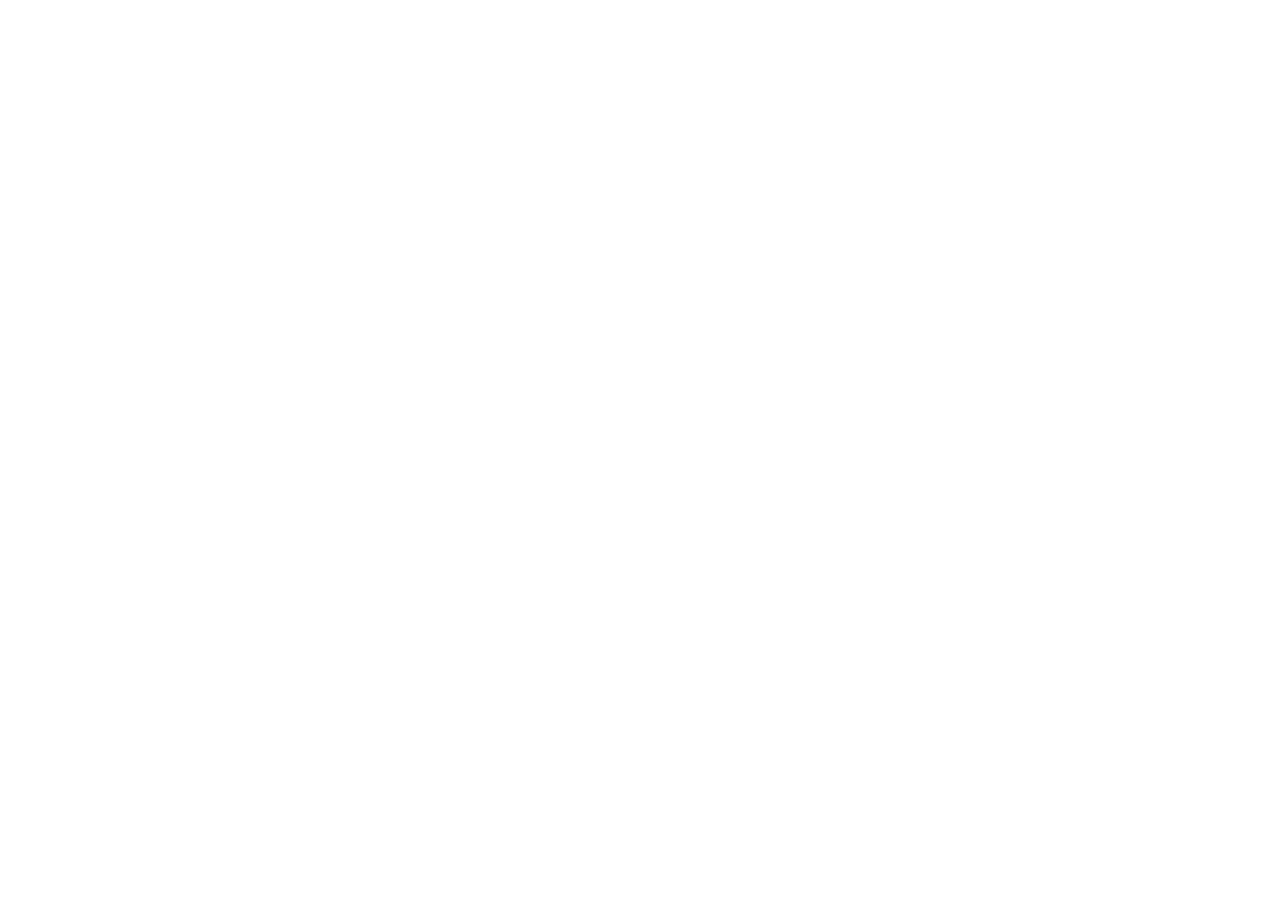
==== index.html @ 2dc1a61f "struttura pagina" ====
<!DOCTYPE html>
<html lang="en">
<head>
    <meta charset="UTF-8">
    <meta http-equiv="X-UA-Compatible" content="IE=edge">
    <meta name="viewport" content="width=device-width, initial-scale=1.0">
    <title>The Booleaner</title>
</head>
<body>

    <!-- header -->
    <header>
        
    </header>
    <!-- /header -->

    <!-- main -->
    <main>
       
     <!-- sezione notizia -->
     <section>

     </section>
     <!-- /notizia -->

     <!-- sezione correlati -->
     <section>

     </section>

    </main>
    <!-- /main -->

    
</body>
</html>
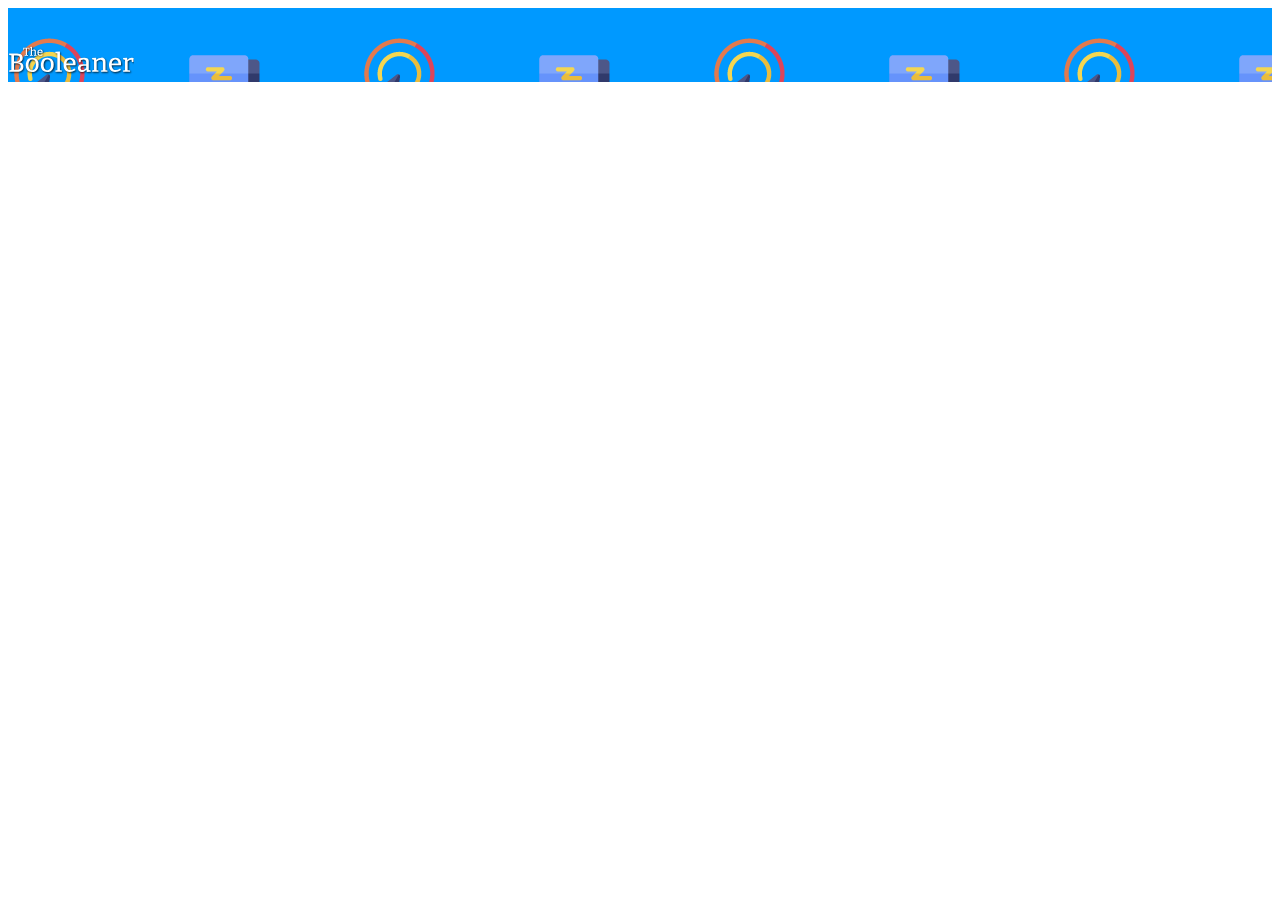
==== commit 570a7e77: "header" ====
--- a/index.html
+++ b/index.html
@@ -4,13 +4,14 @@
     <meta charset="UTF-8">
     <meta http-equiv="X-UA-Compatible" content="IE=edge">
     <meta name="viewport" content="width=device-width, initial-scale=1.0">
+    <link rel="stylesheet" href="css/style.css">
     <title>The Booleaner</title>
 </head>
 <body>
 
     <!-- header -->
     <header>
-        
+        <img src="img/logo.svg" alt="logo the booleaner">
     </header>
     <!-- /header -->
 
--- a/css/style.css
+++ b/css/style.css
@@ -0,0 +1,14 @@
+body {
+    background-color: white;
+}
+
+header {
+    background-color: rgb(0, 153, 255);
+    background-image: url(../img/pattern.png);
+    text-align: left;
+}
+
+header img {
+    width: 10%;
+    margin-top: 3%;
+}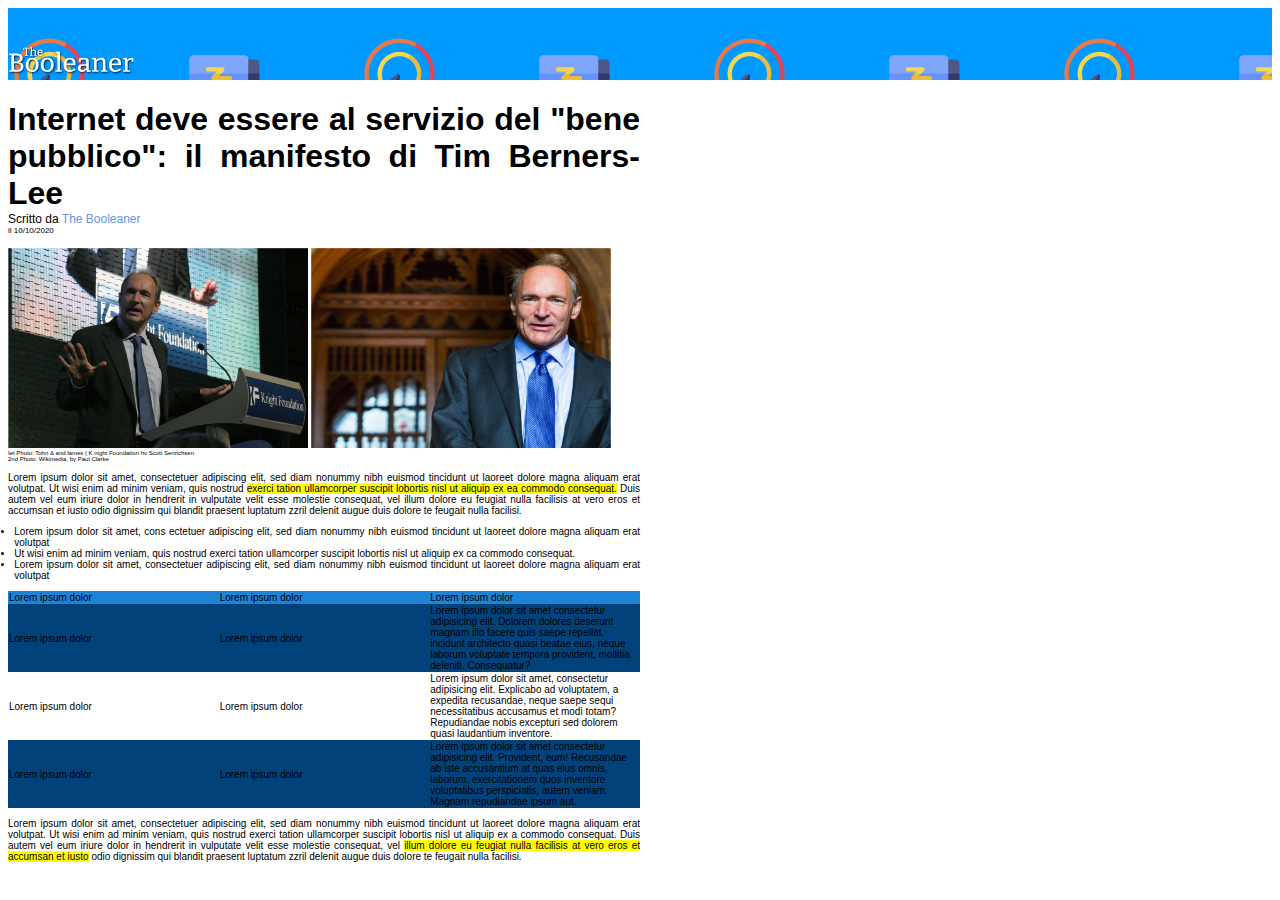
==== commit 6ea3d79e: "notizia" ====
--- a/index.html
+++ b/index.html
@@ -1,5 +1,5 @@
 <!DOCTYPE html>
-<html lang="en">
+<html lang="it">
 <head>
     <meta charset="UTF-8">
     <meta http-equiv="X-UA-Compatible" content="IE=edge">
@@ -20,6 +20,63 @@
        
      <!-- sezione notizia -->
      <section>
+         <div class="titolo">
+             <h1>Internet deve essere al servizio del "bene pubblico": il
+                manifesto di Tim Berners-Lee</h1>
+                <div class="autore">Scritto da <a href="#">The Booleaner</a></div>
+                <div class="time">il 10/10/2020</div>
+         </div>
+         <div class="img-titolo">
+             <img src="img/tim-1.jpg" alt="Tohn & and lames K night Foundation hv Scott Senrichsen">
+             <img src="img/tim-2.jpg" alt="Wikimedia, by Paul Clarke">
+             <p>Iet Photo: Tohn & and lames ( K night Foundation hv Scott Senrichsen<br>
+                2nd Photo: Wikimedia, by Paul Clarke</p>
+         </div>
+         <div class="contenitore">
+             <p>Lorem ipsum dolor sit amet, consectetuer adipiscing elit, sed diam nonummy nibh euismod tincidunt ut laoreet dolore magna aliquam erat volutpat. Ut wisi enim
+                ad minim veniam, quis nostrud <span>exerci tation ullamcorper suscipit lobortis nisl ut aliquip ex ea commodo consequat.</span> Duis autem vel eum iriure dolor in hendrerit in
+                vulputate velit esse molestie consequat, vel illum dolore eu feugiat nulla facilisis at vero eros et accumsan et iusto odio dignissim qui blandit praesent luptatum
+                zzril delenit augue duis dolore te feugait nulla facilisi.</p>
+
+                <ul>
+                    <li>Lorem ipsum dolor sit amet, cons ectetuer adipiscing elit, sed diam nonummy nibh euismod tincidunt ut laoreet dolore magna aliquam erat volutpat</li>
+                    <li>Ut wisi enim ad minim veniam, quis nostrud exerci tation ullamcorper suscipit lobortis nisl ut aliquip ex ca commodo consequat.</li>
+                    <li>Lorem ipsum dolor sit amet, consectetuer adipiscing elit, sed diam nonummy nibh euismod tincidunt ut laoreet dolore magna aliquam erat volutpat</li>
+                </ul>
+
+                <table>
+                    <thead>
+                        <tr>
+                            <td>Lorem ipsum dolor</td>
+                            <td>Lorem ipsum dolor</td>
+                            <td>Lorem ipsum dolor</td>
+                        </tr>
+                    </thead>
+                    <tbody>
+                        <tr class="colore">
+                            <td>Lorem ipsum dolor</td>
+                            <td>Lorem ipsum dolor</td>
+                            <td>Lorem ipsum dolor sit amet consectetur adipisicing elit. Dolorem dolores deserunt magnam illo facere quis saepe repellat, incidunt architecto quasi beatae eius, neque laborum voluptate tempora provident, mollitia deleniti. Consequatur?</td>
+                        </tr>
+                        <tr class="trasparente">
+                            <td>Lorem ipsum dolor</td>
+                            <td>Lorem ipsum dolor</td>
+                            <td>Lorem ipsum dolor sit amet, consectetur adipisicing elit. Explicabo ad voluptatem, a expedita recusandae, neque saepe sequi necessitatibus accusamus et modi totam? Repudiandae nobis excepturi sed dolorem quasi laudantium inventore.</td>
+                        </tr>
+                        <tr class="colore">
+                            <td>Lorem ipsum dolor</td>
+                            <td>Lorem ipsum dolor</td>
+                            <td>Lorem ipsum dolor sit amet consectetur adipisicing elit. Provident, eum! Recusandae ab iste accusantium at quas eius omnis, laborum, exercitationem quos inventore voluptatibus perspiciatis, autem veniam. Magnam repudiandae ipsum aut.</td>
+                        </tr>
+                    </tbody>
+                </table>
+
+                <p>Lorem ipsum dolor sit amet, consectetuer adipiscing elit, sed diam nonummy nibh euismod tincidunt ut laoreet dolore magna aliquam erat volutpat. Ut wisi enim
+                    ad minim veniam, quis nostrud exerci tation ullamcorper suscipit lobortis nisl ut aliquip ex a commodo consequat. Duis autem vel eum iriure dolor in hendrerit in
+                    vulputate velit esse molestie consequat, vel <span>illum dolore eu feugiat nulla facilisis at vero eros et accumsan et iusto</span> odio dignissim qui blandit praesent luptatum
+                    zzril delenit augue duis dolore te feugait nulla facilisi.</p>
+
+         </div>
 
      </section>
      <!-- /notizia -->
--- a/css/style.css
+++ b/css/style.css
@@ -1,5 +1,7 @@
 body {
     background-color: white;
+    font-family: Arial, Helvetica, sans-serif;
+    font-size: 10px;
 }
 
 header {
@@ -8,7 +10,81 @@
     text-align: left;
 }
 
+span {
+    background-color: yellow;
+}
+
 header img {
     width: 10%;
     margin-top: 3%;
+}
+
+a {
+    color: cornflowerblue;
+    text-decoration: none;
+}
+
+main {
+    text-align: justify;
+    width: 50%;
+}
+
+.titolo {
+    padding-bottom: 2%;
+    font-size: 16px;
+}
+
+.titolo h1 {
+    margin-bottom: 0%;
+}
+
+.img-titolo img {
+    width: 300px;
+    height: 200px;
+    margin-bottom: 0%;
+}
+
+.img-titolo p {
+    font-size: 6px;
+    margin-top: 0%;
+}
+
+.autore {
+    padding-top: 0%;
+    font-size: 12px;
+}
+
+.time {
+    padding-top: 0%;
+    font-size: 8px;
+}
+
+.contenitore ul {
+    padding-left: 1%;
+}
+
+table {
+    text-align: left;
+    height: 100%;
+    width: 100%;
+    border-collapse: collapse;
+}
+
+thead {
+    background-color: rgb(29, 131, 214);
+}
+
+thead td {
+    width: 33%;
+    height: 10px;
+}
+
+.colore {
+   
+    background-color: rgb(0, 66, 121);
+
+}
+
+.trasparente {
+    background-color: none;
 }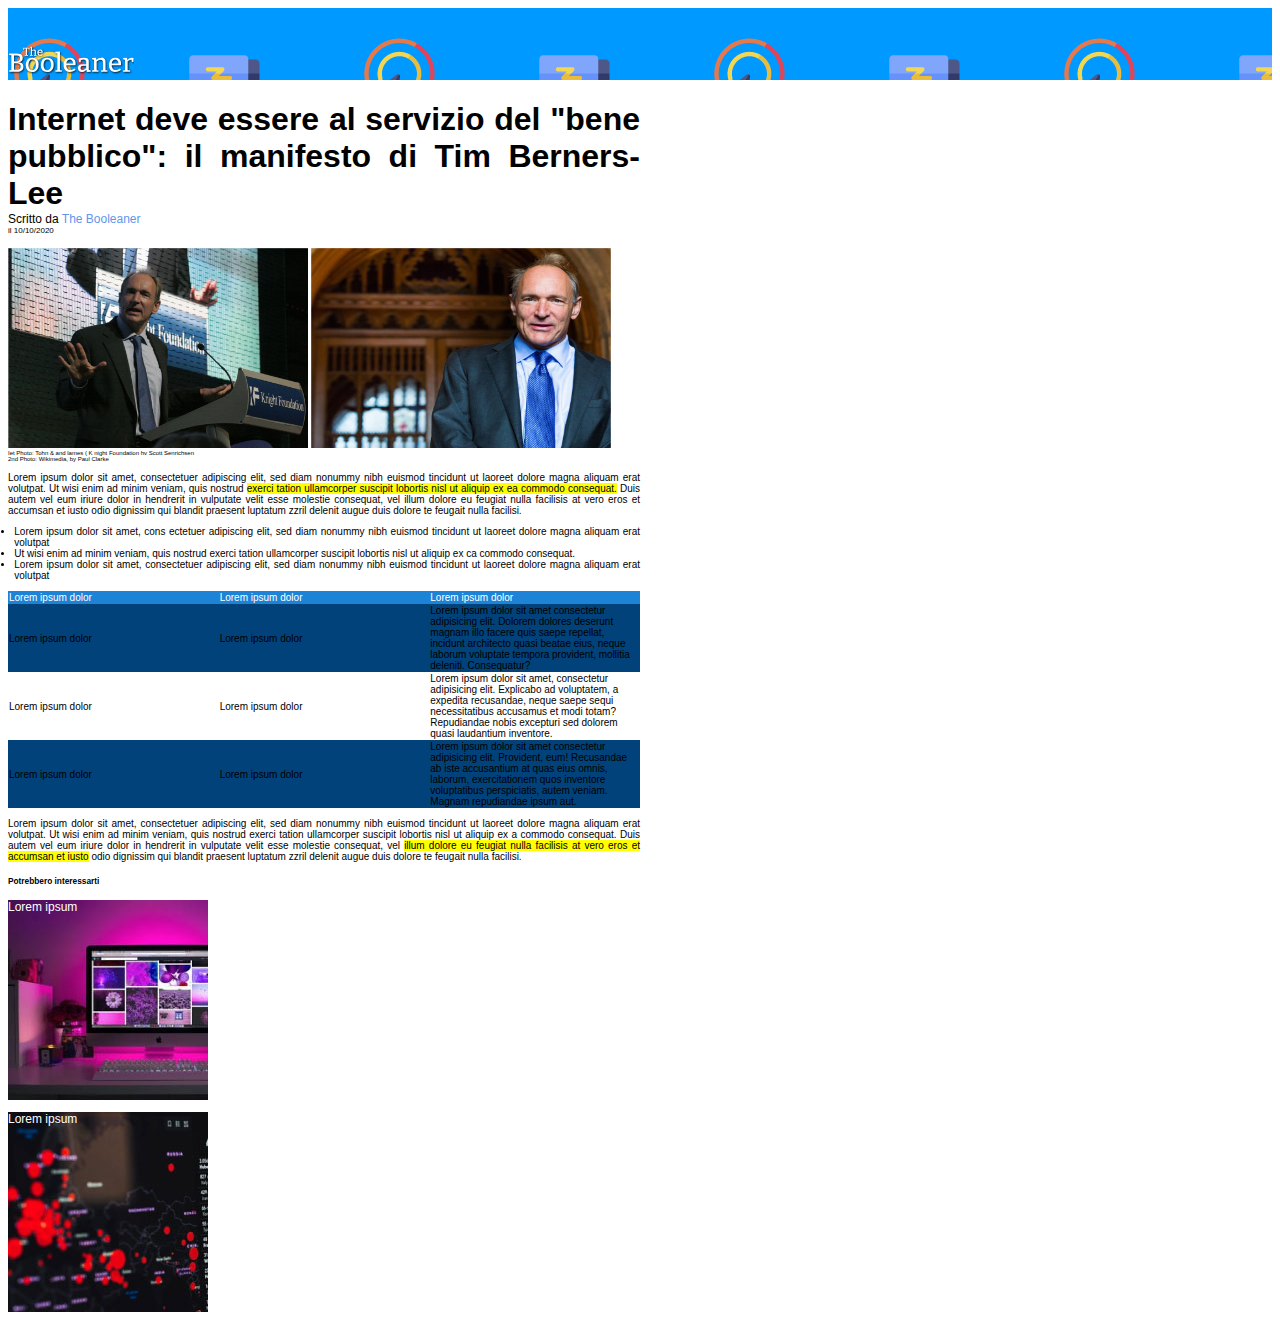
==== commit bcaf1db2: "correlati" ====
--- a/index.html
+++ b/index.html
@@ -82,7 +82,10 @@
      <!-- /notizia -->
 
      <!-- sezione correlati -->
-     <section>
+     <section class="correlati"><h5>Potrebbero interessarti</h5>
+
+        <div class="correlato1">Lorem ipsum</div>
+        <div class="correlato2">Lorem ipsum</div>
 
      </section>
 
--- a/css/style.css
+++ b/css/style.css
@@ -72,6 +72,7 @@
 
 thead {
     background-color: rgb(29, 131, 214);
+    color: white;
 }
 
 thead td {
@@ -87,4 +88,27 @@
 
 .trasparente {
     background-color: none;
+}
+
+.correlati div {
+    margin-bottom: 2%;
+}
+
+.correlato1 {
+    width: 200px;
+    height: 200px;
+    background-image: url(../img/monitor.jpg);
+    background-size: auto;
+    color: white;
+    font-size: 12px;
+}
+
+.correlato2 {
+    width: 200px;
+    height: 200px;
+    background-image: url(../img/graph.jpg);
+    background-size: auto;
+    color: white;
+    font-size: 12px;
+
 }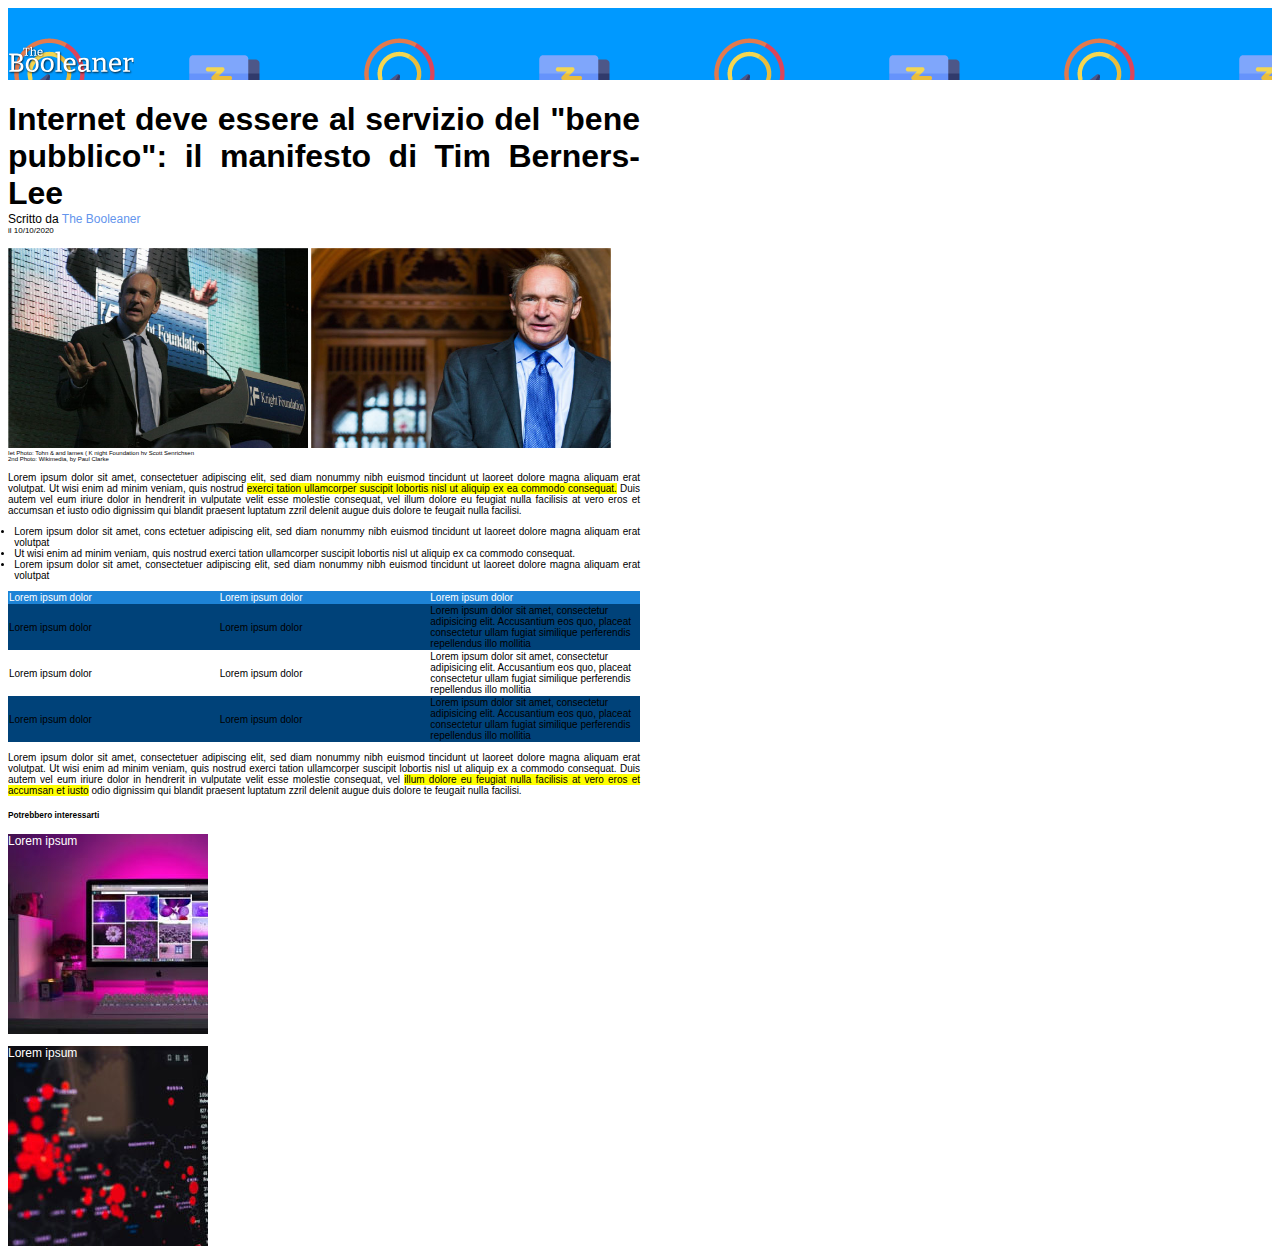
==== commit ad635d87: "testo tabella" ====
--- a/index.html
+++ b/index.html
@@ -56,17 +56,20 @@
                         <tr class="colore">
                             <td>Lorem ipsum dolor</td>
                             <td>Lorem ipsum dolor</td>
-                            <td>Lorem ipsum dolor sit amet consectetur adipisicing elit. Dolorem dolores deserunt magnam illo facere quis saepe repellat, incidunt architecto quasi beatae eius, neque laborum voluptate tempora provident, mollitia deleniti. Consequatur?</td>
+                            <td>Lorem ipsum dolor sit amet, consectetur adipisicing elit. Accusantium eos quo,
+                                placeat consectetur ullam fugiat similique perferendis repellendus illo mollitia</td>
                         </tr>
                         <tr class="trasparente">
                             <td>Lorem ipsum dolor</td>
                             <td>Lorem ipsum dolor</td>
-                            <td>Lorem ipsum dolor sit amet, consectetur adipisicing elit. Explicabo ad voluptatem, a expedita recusandae, neque saepe sequi necessitatibus accusamus et modi totam? Repudiandae nobis excepturi sed dolorem quasi laudantium inventore.</td>
+                            <td>Lorem ipsum dolor sit amet, consectetur adipisicing elit. Accusantium eos quo,
+                                placeat consectetur ullam fugiat similique perferendis repellendus illo mollitia</td>
                         </tr>
                         <tr class="colore">
                             <td>Lorem ipsum dolor</td>
                             <td>Lorem ipsum dolor</td>
-                            <td>Lorem ipsum dolor sit amet consectetur adipisicing elit. Provident, eum! Recusandae ab iste accusantium at quas eius omnis, laborum, exercitationem quos inventore voluptatibus perspiciatis, autem veniam. Magnam repudiandae ipsum aut.</td>
+                            <td>Lorem ipsum dolor sit amet, consectetur adipisicing elit. Accusantium eos quo,
+                                placeat consectetur ullam fugiat similique perferendis repellendus illo mollitia</td>
                         </tr>
                     </tbody>
                 </table>
